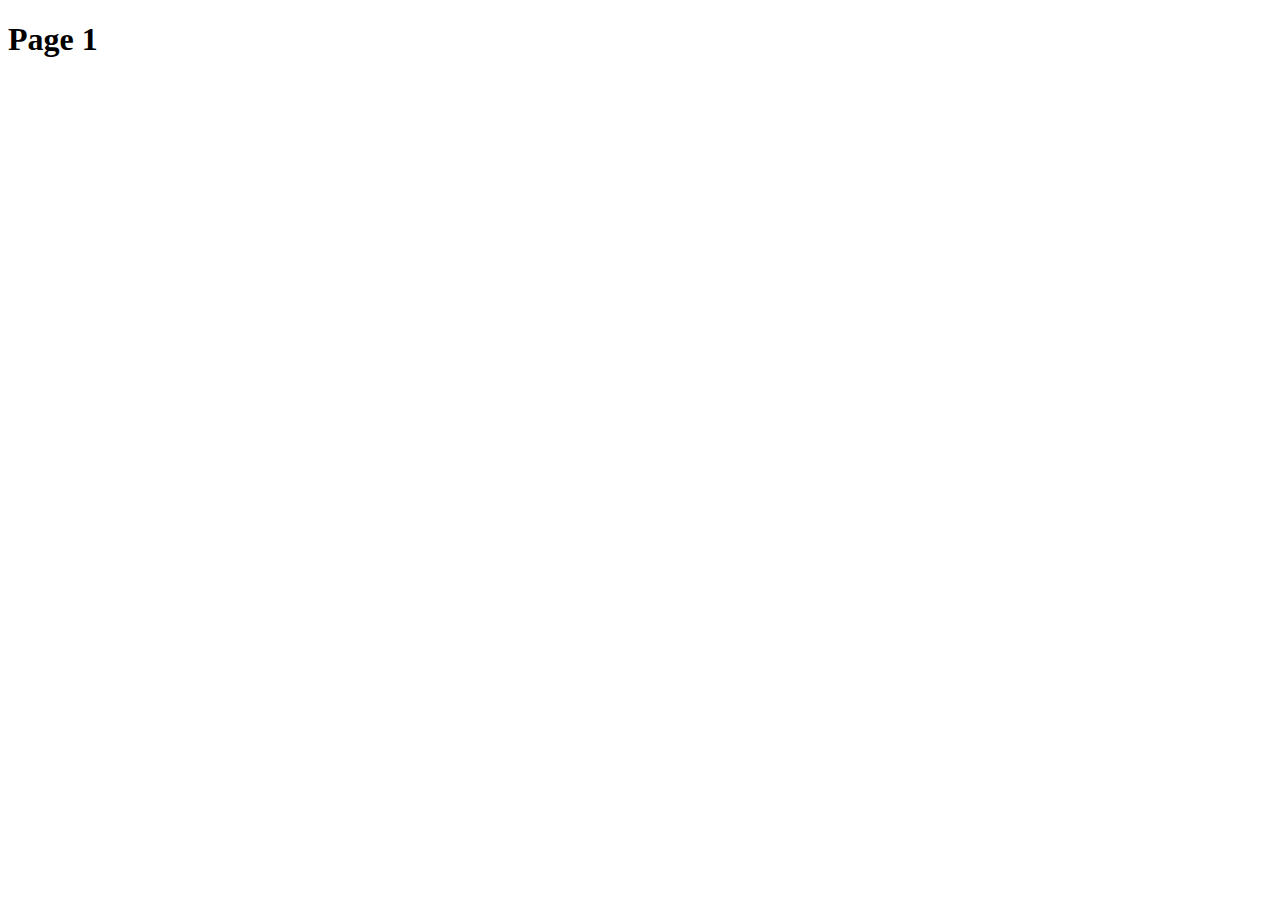
==== page1.html @ f992e59b "First Push" ====
<!DOCTYPE html>
<html lang="en">
<head>
    <meta charset="UTF-8">
    <meta http-equiv="X-UA-Compatible" content="IE=edge">
    <meta name="viewport" content="width=device-width, initial-scale=1.0">
    <title>Document</title>
</head>
<body>
    <h1>Page 1</h1>
</body>
</html>
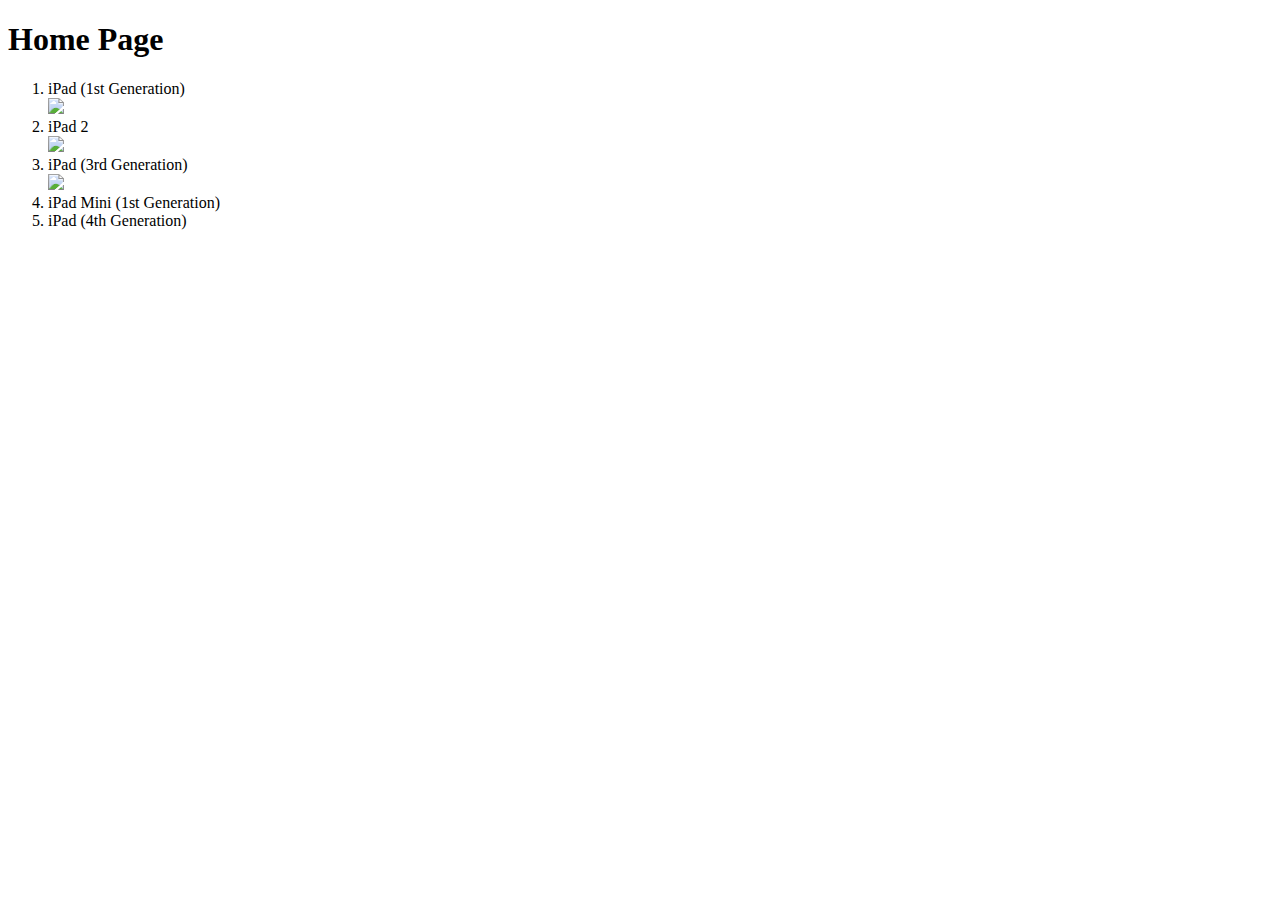
==== commit 53df7ae1: "SecondPush" ====
--- a/page1.html
+++ b/page1.html
@@ -4,9 +4,20 @@
     <meta charset="UTF-8">
     <meta http-equiv="X-UA-Compatible" content="IE=edge">
     <meta name="viewport" content="width=device-width, initial-scale=1.0">
-    <title>Document</title>
+    <title>Evolution Of Apple's iPad</title>
 </head>
+
 <body>
-    <h1>Page 1</h1>
+    <h1>Home Page</h1>
+    <ol>
+        <li>iPad (1st Generation)</li>
+        <img src="https://www.lifewire.com/thmb/M8WlzMczHz1rDS3rPrM5--Dq79M=/875x492/smart/filters:no_upscale()/1stgen-ipad-56a5334b5f9b58b7d0db72bb.jpg" width="200px">
+        <li>iPad 2</li>
+        <img src="https://support.apple.com/library/APPLE/APPLECARE_ALLGEOS/SP622/SP622_01-ipad2-mul.png" width="200px">
+        <li>iPad (3rd Generation)</li>
+        <img src="https://i5.walmartimages.com/asr/397e29d2-1e94-4085-9197-e7398edc622e_1.de771d1fd8dfd1bfeec95fa054312576.jpeg" width="200px">
+        <li>iPad Mini (1st Generation)</li>
+        <li>iPad (4th Generation)</li>
+    </ol>
 </body>
 </html>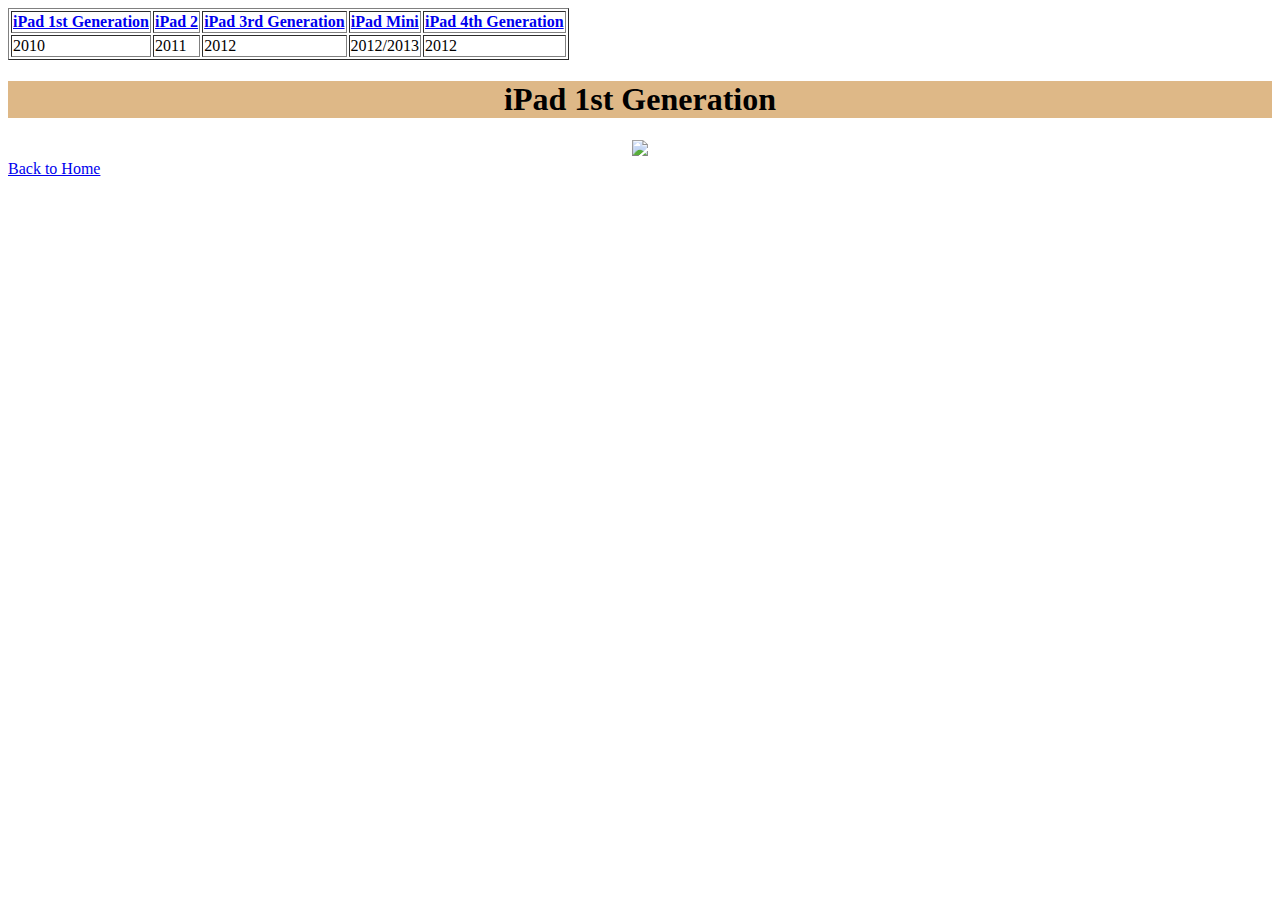
==== commit 8eb8805c: "ExamPush" ====
--- a/page1.html
+++ b/page1.html
@@ -5,19 +5,29 @@
     <meta http-equiv="X-UA-Compatible" content="IE=edge">
     <meta name="viewport" content="width=device-width, initial-scale=1.0">
     <title>Evolution Of Apple's iPad</title>
+    <link rel="stylesheet" href="style.css">
 </head>
 
 <body>
-    <h1>Home Page</h1>
-    <ol>
-        <li>iPad (1st Generation)</li>
-        <img src="https://www.lifewire.com/thmb/M8WlzMczHz1rDS3rPrM5--Dq79M=/875x492/smart/filters:no_upscale()/1stgen-ipad-56a5334b5f9b58b7d0db72bb.jpg" width="200px">
-        <li>iPad 2</li>
-        <img src="https://support.apple.com/library/APPLE/APPLECARE_ALLGEOS/SP622/SP622_01-ipad2-mul.png" width="200px">
-        <li>iPad (3rd Generation)</li>
-        <img src="https://i5.walmartimages.com/asr/397e29d2-1e94-4085-9197-e7398edc622e_1.de771d1fd8dfd1bfeec95fa054312576.jpeg" width="200px">
-        <li>iPad Mini (1st Generation)</li>
-        <li>iPad (4th Generation)</li>
-    </ol>
+    <table border="1">
+        <tr>
+            <th><a href="page1.html">iPad 1st Generation</a></th>
+            <th><a href="page2.html">iPad 2</a></th>
+            <th><a href="page3.html">iPad 3rd Generation</a></th>
+            <th><a href="page4.html">iPad Mini</a></th>
+            <th><a href="page5.html">iPad 4th Generation</a></th>
+        </tr>
+        <tr>
+            <td>2010</td>
+            <td>2011</td>
+            <td>2012</td>
+            <td>2012/2013</td>
+            <td>2012</td>
+        </tr>
+    </table>
+    <div class="ipad1">
+    <center><h1>iPad 1st Generation</h1></center></div>
+    <center><img src="https://www.lifewire.com/thmb/JHQwlwgGMI-tK1Kc1H1EXrNs2k4=/1333x1000/filters:fill(auto,1)/1st-generation-ipad-5b54aae646e0fb005b060759.jpg" width="400px"></center>
+    <a href="index.html">Back to Home</a>
 </body>
 </html>--- a/style.css
+++ b/style.css
@@ -0,0 +1,18 @@
+.ipad1{
+    background-color:burlywood
+}
+.ipad2{
+    background-color:aqua
+}
+.ipad3{
+    background-color:lightcoral
+}
+.ipadmini{
+    background-color:aquamarine
+}
+.ipad4{
+    background-color:lightgreen
+}
+.home{
+    background-color:lightskyblue
+}